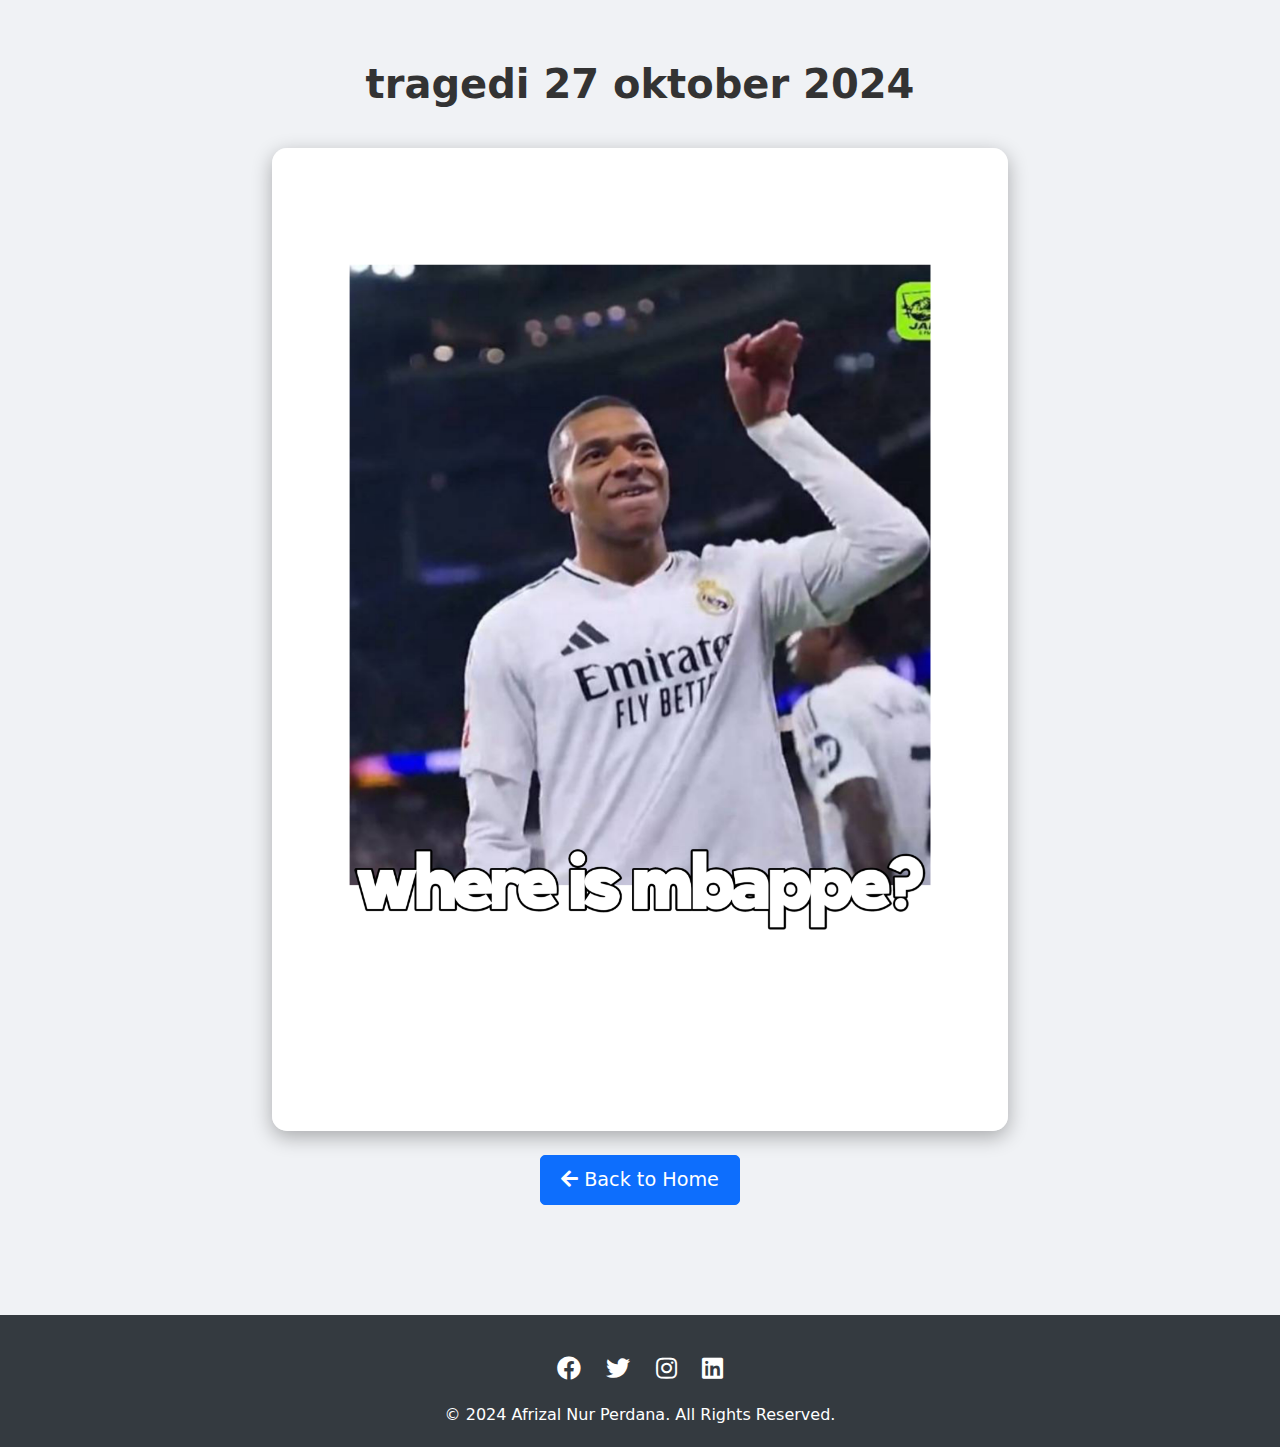
==== gallery.html @ 2a853280 "Add files via upload" ====
<!DOCTYPE html>
<html lang="en">
<head>
    <meta charset="UTF-8">
    <meta name="viewport" content="width=device-width, initial-scale=1.0">
    <title>Gallery</title>
    <link href="https://cdn.jsdelivr.net/npm/bootstrap@5.3.0/dist/css/bootstrap.min.css" rel="stylesheet">
    <link href="https://cdnjs.cloudflare.com/ajax/libs/font-awesome/5.15.3/css/all.min.css" rel="stylesheet">
    <style>
        body {
            background-color: #f0f2f5;
        }
        .gallery {
            padding: 60px 0;
        }
        .gallery h2 {
            margin-bottom: 40px;
            font-size: 2.5rem;
            font-weight: bold;
            color: #333;
        }
        .gallery .main-image {
            width: 100%;
            max-width: 800px; 
            height: auto;
            margin: 0 auto;
            border-radius: 15px;
            box-shadow: 0 6px 20px rgba(0, 0, 0, 0.3);
            transition: all 0.4s ease;
        }
        .gallery .main-image:hover {
            transform: scale(1.05);
            box-shadow: 0 8px 30px rgba(0, 0, 0, 0.4);
        }
        .gallery .btn-back {
            margin-top: 30px;
            font-size: 1.2rem;
            padding: 10px 20px;
            border-radius: 5px;
        }
        footer {
            background-color: #343a40;
            color: white;
            padding: 20px 0;
            margin-top: 50px;
        }
        footer .social-icons a {
            color: white;
            margin: 0 10px;
            font-size: 1.5rem;
            transition: color 0.3s ease;
        }
        footer .social-icons a:hover {
            color: #ff6b6b;
        }
        footer p {
            margin: 0;
            font-size: 1rem;
        }
    </style>
</head>
<body>

    <section class="gallery text-center">
        <div class="container">
            <h2>tragedi 27 oktober 2024</h2>
            <div class="row justify-content-center">
                <div class="col-lg-8">
                    <img src="img/gallery.jpg" alt="Gallery Image Large" class="main-image">
                </div>
            </div>
            <a href="index.html" class="btn btn-primary btn-back mt-4">
                <i class="fas fa-arrow-left"></i> Back to Home
            </a>
        </div>
    </section>

    <footer class="text-center">
        <div class="container">
            <div class="social-icons my-3">
                <a href="#"><i class="fab fa-facebook"></i></a>
                <a href="#"><i class="fab fa-twitter"></i></a>
                <a href="#"><i class="fab fa-instagram"></i></a>
                <a href="#"><i class="fab fa-linkedin"></i></a>
            </div>
            <p>&copy; 2024 Afrizal Nur Perdana. All Rights Reserved.</p>
        </div>
    </footer>

    <script src="https://cdn.jsdelivr.net/npm/bootstrap@5.3.0/dist/js/bootstrap.bundle.min.js"></script>
</body>
</html>
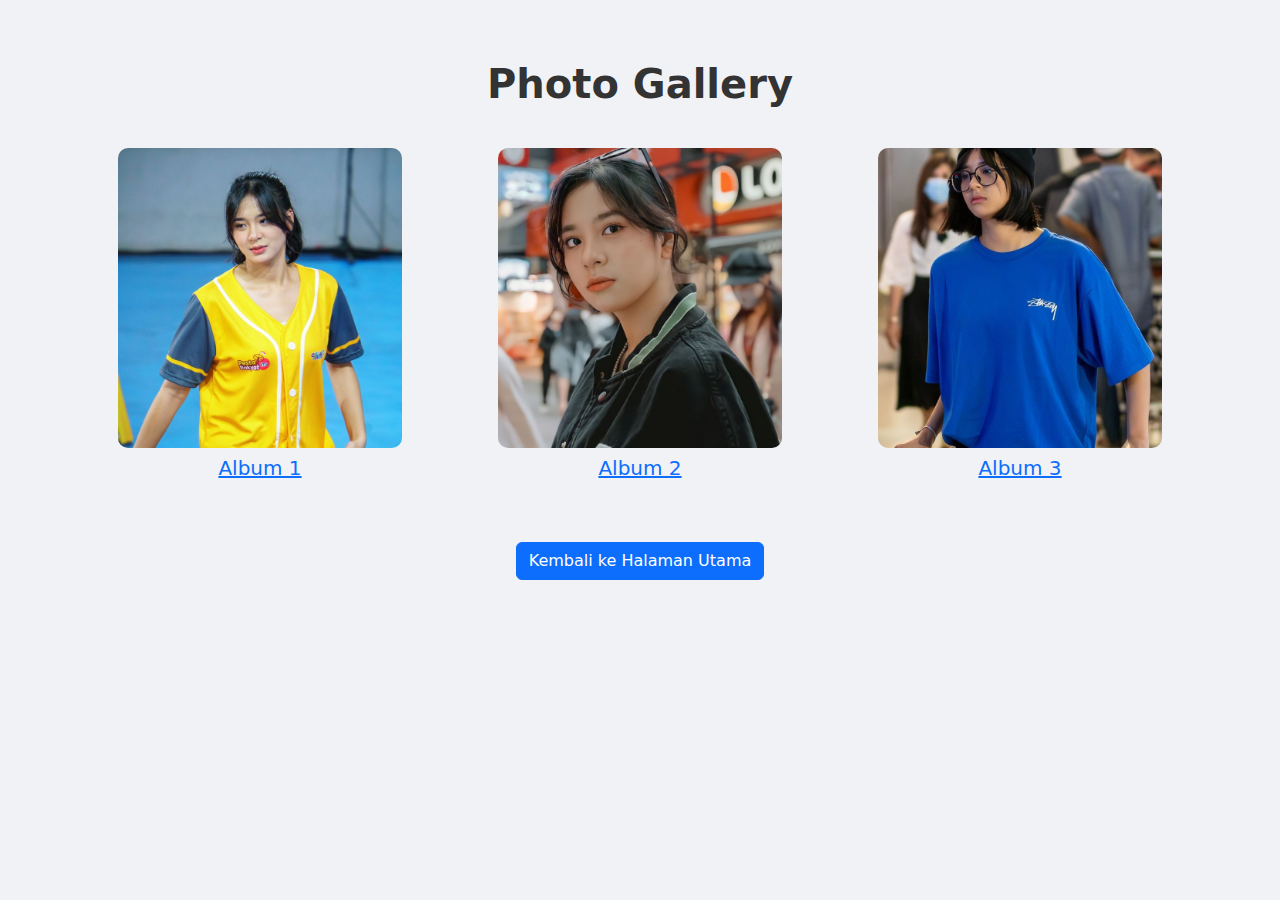
==== commit 6a672d1d: "Add files via upload" ====
--- a/gallery.html
+++ b/gallery.html
@@ -3,7 +3,7 @@
 <head>
     <meta charset="UTF-8">
     <meta name="viewport" content="width=device-width, initial-scale=1.0">
-    <title>Gallery</title>
+    <title>Photo Gallery</title>
     <link href="https://cdn.jsdelivr.net/npm/bootstrap@5.3.0/dist/css/bootstrap.min.css" rel="stylesheet">
     <link href="https://cdnjs.cloudflare.com/ajax/libs/font-awesome/5.15.3/css/all.min.css" rel="stylesheet">
     <style>
@@ -19,24 +19,19 @@
             font-weight: bold;
             color: #333;
         }
-        .gallery .main-image {
-            width: 100%;
-            max-width: 800px; 
-            height: auto;
-            margin: 0 auto;
-            border-radius: 15px;
-            box-shadow: 0 6px 20px rgba(0, 0, 0, 0.3);
-            transition: all 0.4s ease;
+        .album {
+            margin-bottom: 30px;
         }
-        .gallery .main-image:hover {
+        .album img {
+            width: 80%;
+            height: 300px; /* Set a fixed height for uniform size */
+            object-fit: cover; /* Ensures the image covers the area without distortion */
+            border-radius: 10px;
+            transition: transform 0.3s ease, box-shadow 0.3s ease;
+        }
+        .album img:hover {
             transform: scale(1.05);
-            box-shadow: 0 8px 30px rgba(0, 0, 0, 0.4);
-        }
-        .gallery .btn-back {
-            margin-top: 30px;
-            font-size: 1.2rem;
-            padding: 10px 20px;
-            border-radius: 5px;
+            box-shadow: 0 8px 20px rgba(0, 0, 0, 0.2);
         }
         footer {
             background-color: #343a40;
@@ -61,32 +56,113 @@
 </head>
 <body>
 
-    <section class="gallery text-center">
-        <div class="container">
-            <h2>tragedi 27 oktober 2024</h2>
-            <div class="row justify-content-center">
-                <div class="col-lg-8">
-                    <img src="img/gallery.jpg" alt="Gallery Image Large" class="main-image">
+<section class="gallery text-center">
+    <div class="container">
+        <h2>Photo Gallery</h2>
+        <div class="row">
+            <!-- Album 1 -->
+            <div class="col-md-4 album">
+                <a href="#album1Modal" data-bs-toggle="modal">
+                    <img src="image_gallery/10.jpg" alt="Album 1" class="img-fluid">
+                    <h5 class="mt-2">Album 1</h5>
+                </a>
+            </div>
+            <!-- Album 2 -->
+            <div class="col-md-4 album">
+                <a href="#album2Modal" data-bs-toggle="modal">
+                    <img src="image_gallery/11.jpg" alt="Album 2" class="img-fluid">
+                    <h5 class="mt-2">Album 2</h5>
+                </a>
+            </div>
+            <!-- Album 3 -->
+            <div class="col-md-4 album">
+                <a href="#album3Modal" data-bs-toggle="modal">
+                    <img src="image_gallery/3.jpg" alt="Album 3" class="img-fluid">
+                    <h5 class="mt-2">Album 3</h5>
+                </a>
+            </div>
+        </div>
+        <div class="text-center mt-4">
+            <a href="index.html" class="btn btn-primary">Kembali ke Halaman Utama</a>
+        </div>
+    </div>
+</section>
+
+<!-- Modal for Album 1 -->
+<div class="modal fade" id="album1Modal" tabindex="-1" aria-labelledby="album1Label" aria-hidden="true">
+    <div class="modal-dialog modal-dialog-centered modal-lg">
+        <div class="modal-content">
+            <div class="modal-header">
+                <h5 class="modal-title" id="album1Label">Album 1</h5>
+                <button type="button" class="btn-close" data-bs-dismiss="modal" aria-label="Close"></button>
+            </div>
+            <div class="modal-body">
+                <div class="row">
+                    <div class="col-md-4 mb-3">
+                        <img src="image_gallery/1.jpg" alt="Photo 1" class="img-fluid">
+                    </div>
+                    <div class="col-md-4 mb-3">
+                        <img src="image_gallery/2.jpg" alt="Photo 2" class="img-fluid">
+                    </div>
+                    <div class="col-md-4 mb-3">
+                        <img src="image_gallery/4.jpg" alt="Photo 3" class="img-fluid">
+                    </div>
                 </div>
             </div>
-            <a href="index.html" class="btn btn-primary btn-back mt-4">
-                <i class="fas fa-arrow-left"></i> Back to Home
-            </a>
         </div>
-    </section>
+    </div>
+</div>
 
-    <footer class="text-center">
-        <div class="container">
-            <div class="social-icons my-3">
-                <a href="#"><i class="fab fa-facebook"></i></a>
-                <a href="#"><i class="fab fa-twitter"></i></a>
-                <a href="#"><i class="fab fa-instagram"></i></a>
-                <a href="#"><i class="fab fa-linkedin"></i></a>
+<!-- Modal for Album 2 -->
+<div class="modal fade" id="album2Modal" tabindex="-1" aria-labelledby="album2Label" aria-hidden="true">
+    <div class="modal-dialog modal-dialog-centered modal-lg">
+        <div class="modal-content">
+            <div class="modal-header">
+                <h5 class="modal-title" id="album2Label">Album 2</h5>
+                <button type="button" class="btn-close" data-bs-dismiss="modal" aria-label="Close"></button>
             </div>
-            <p>&copy; 2024 Afrizal Nur Perdana. All Rights Reserved.</p>
+            <div class="modal-body">
+                <div class="row">
+                    <div class="col-md-4 mb-3">
+                        <img src="image_gallery/5.jpg" alt="Photo 1" class="img-fluid">
+                    </div>
+                    <div class="col-md-4 mb-3">
+                        <img src="image_gallery/6.jpg" alt="Photo 2" class="img-fluid">
+                    </div>
+                    <div class="col-md-4 mb-3">
+                        <img src="image_gallery/7.jpg" alt="Photo 3" class="img-fluid">
+                    </div>
+                </div>
+            </div>
         </div>
-    </footer>
+    </div>
+</div>
 
-    <script src="https://cdn.jsdelivr.net/npm/bootstrap@5.3.0/dist/js/bootstrap.bundle.min.js"></script>
+<!-- Modal for Album 3 -->
+<div class="modal fade" id="album3Modal" tabindex="-1" aria-labelledby="album3Label" aria-hidden="true">
+    <div class="modal-dialog modal-dialog-centered modal-lg">
+        <div class="modal-content">
+            <div class="modal-header">
+                <h5 class="modal-title" id="album3Label">Album 3</h5>
+                <button type="button" class="btn-close" data-bs-dismiss="modal" aria-label="Close"></button>
+            </div>
+            <div class="modal-body">
+                <div class="row">
+                    <div class="col-md-4 mb-3">
+                        <img src="image_gallery/8.jpg" alt="Photo 1" class="img-fluid">
+                    </div>
+                    <div class="col-md-4 mb-3">
+                        <img src="image_gallery/9.jpg" alt="Photo 2" class="img-fluid">
+                    </div>
+                    <div class="col-md-4 mb-3">
+                        <img src="image_gallery/14.jpg" alt="Photo 3" class="img-fluid">
+                    </div>
+                </div>
+            </div>
+        </div>
+    </div>
+</div>
+
+<script src="https://cdn.jsdelivr.net/npm/bootstrap@5.3.0/dist/js/bootstrap.bundle.min.js"></script>
 </body>
 </html>
